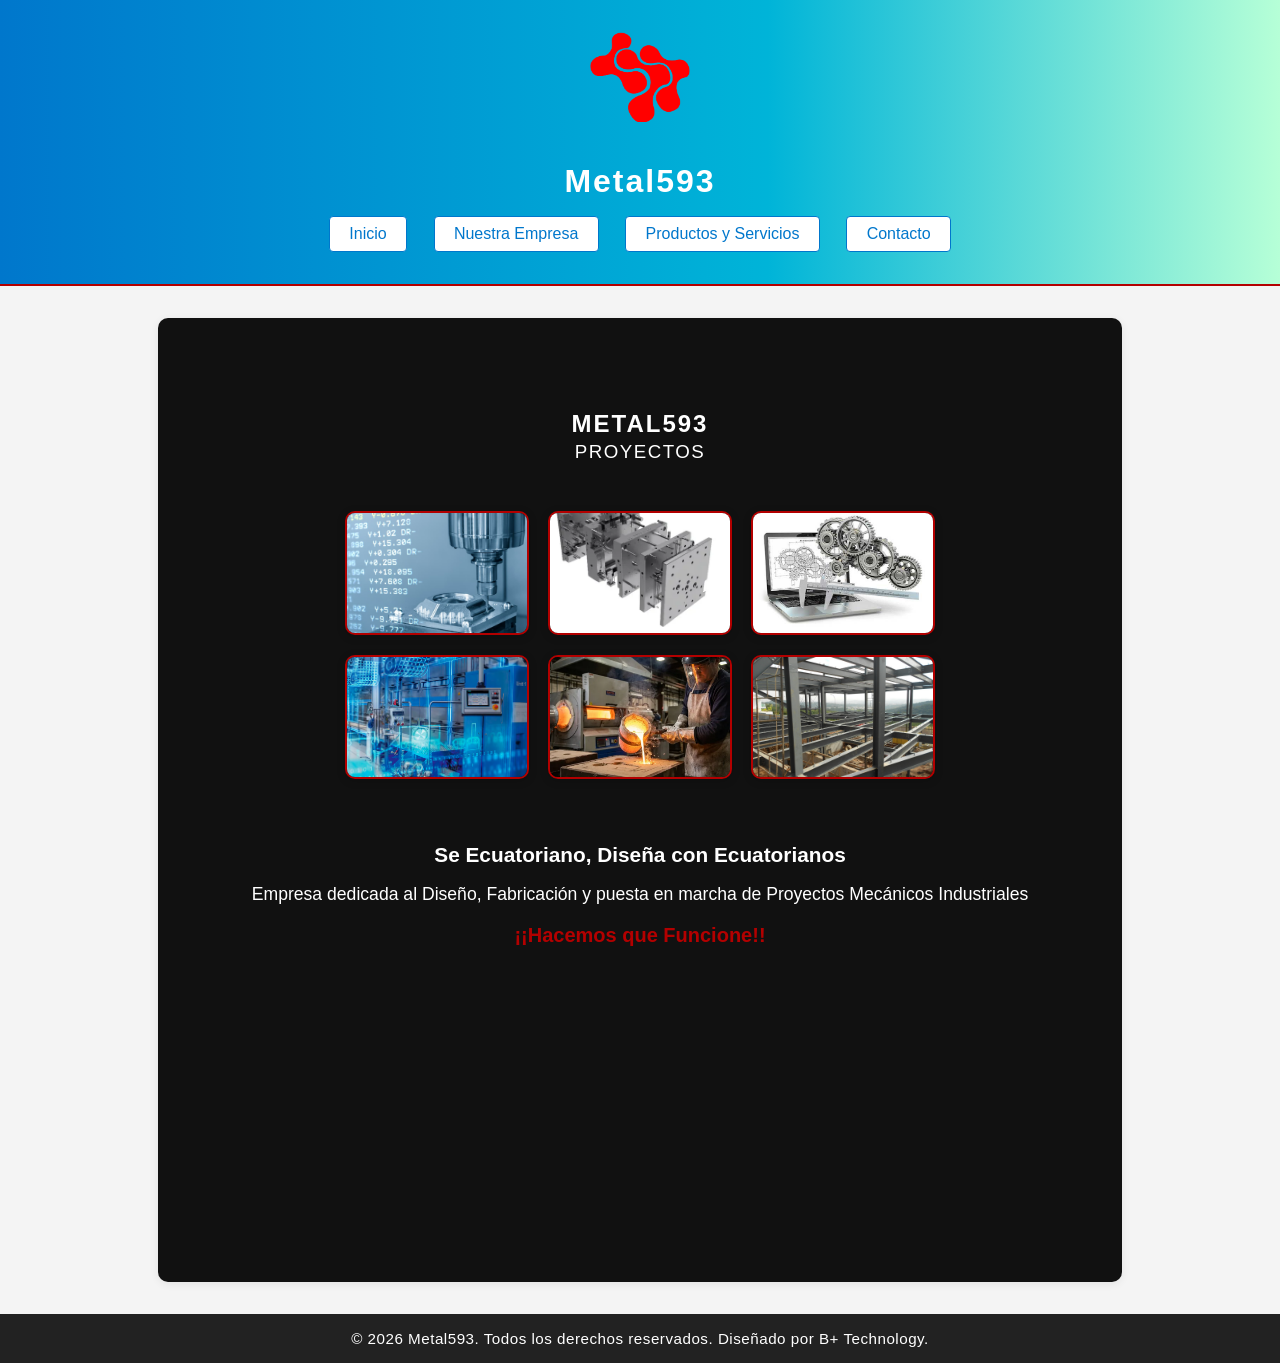
==== index.html @ 6a05cd65 "Portada de inicio con galería, fondo negro, logo rojo y diseño responsive" ====
<!DOCTYPE html>
<html lang="es">
<head>
    <meta charset="UTF-8">
    <meta name="viewport" content="width=device-width, initial-scale=1.0">
    <title>Metal593 - Proyectos Mecánicos Industriales</title>
    <link rel="stylesheet" href="styles.css">
</head>
<body>
    <header class="header header-inicio">
        <img src="images/logo-mtl.png" alt="Logo Metal593" class="logo logo-rojo">
        <h1 class="titulo-blanco">Metal593</h1>
        <nav class="nav nav-inicio">
            <a href="index.html">Inicio</a>
            <a href="nuestra-empresa.html">Nuestra Empresa</a>
            <a href="productos-servicios.html">Productos y Servicios</a>
            <a href="contacto.html">Contacto</a>
        </nav>
    </header>
    <main class="main-inicio">
        <section class="portada">
            <div class="portada-titulos">
                <h2 class="titulo-blanco">METAL593</h2>
                <h3 class="subtitulo-blanco">PROYECTOS</h3>
            </div>
            <div class="portada-galeria">
                <div class="fila-fotos">
                    <img src="images/P1.jpg.jpeg" alt="P1">
                    <img src="images/P2.webp" alt="P2">
                    <img src="images/P3.jpg.jpeg" alt="P3">
                </div>
                <div class="fila-fotos">
                    <img src="images/P4.png" alt="P4">
                    <img src="images/P5.webp" alt="P5">
                    <img src="images/P6.jpg.jpeg" alt="P6">
                </div>
            </div>
        </section>
        <section class="descripcion-inicio">
            <p class="frase-ecuatoriano">Se Ecuatoriano, Diseña con Ecuatorianos</p>
            <p class="empresa-desc">Empresa dedicada al Diseño, Fabricación y puesta en marcha de Proyectos Mecánicos Industriales</p>
            <p class="frase-funcione">¡¡Hacemos que Funcione!!</p>
        </section>
    </main>
    <footer class="footer">
        © 2026 Metal593. Todos los derechos reservados. Diseñado por B+ Technology.
    </footer>
    <script src="script.js"></script>
</body>
</html>
---- styles.css ----
.header-inicio {
    background: #111;
    border-bottom: 2px solid #b30000;
}
.logo-rojo {
    filter: brightness(0) saturate(100%) invert(13%) sepia(99%) saturate(7492%) hue-rotate(357deg) brightness(97%) contrast(119%);
}
.titulo-blanco {
    color: #fff !important;
    letter-spacing: 2px;
    margin-bottom: 0.2rem;
}
.subtitulo-blanco {
    color: #fff;
    font-weight: 400;
    letter-spacing: 1.5px;
    margin-top: 0;
    margin-bottom: 1.5rem;
}
.nav-inicio a {
    background: #111;
    color: #fff;
    border: 1px solid #fff;
}
.nav-inicio a:hover, .nav-inicio a:focus {
    background: #b30000;
    color: #fff;
    border-color: #b30000;
}
.main-inicio {
    background: #111;
    min-height: 100vh;
    padding-bottom: 2rem;
}
.portada {
    display: flex;
    flex-direction: column;
    align-items: center;
    justify-content: center;
    padding: 2.5rem 0 1.5rem 0;
}
.portada-titulos {
    text-align: center;
    margin-bottom: 1.5rem;
}
.portada-galeria {
    display: flex;
    flex-direction: column;
    gap: 1.2rem;
}
.fila-fotos {
    display: flex;
    gap: 1.2rem;
    justify-content: center;
}
.fila-fotos img {
    width: 180px;
    height: 120px;
    object-fit: cover;
    border-radius: 10px;
    box-shadow: 0 2px 8px rgba(0,0,0,0.18);
    background: #222;
    border: 2px solid #b30000;
    transition: transform 0.2s, box-shadow 0.2s;
}
.fila-fotos img:hover {
    transform: scale(1.04);
    box-shadow: 0 4px 18px rgba(179,0,0,0.18);
}
.descripcion-inicio {
    text-align: center;
    margin-top: 2.5rem;
}
.frase-ecuatoriano {
    color: #fff;
    font-size: 1.3rem;
    font-weight: bold;
    margin-bottom: 0.7rem;
}
.empresa-desc {
    color: #fff;
    font-size: 1.1rem;
    margin-bottom: 1.2rem;
}
.frase-funcione {
    color: #b30000;
    font-size: 1.25rem;
    font-weight: bold;
    margin-top: 1.2rem;
}

@media (max-width: 900px) {
    .fila-fotos img {
        width: 120px;
        height: 80px;
    }
    .portada {
        padding: 1.5rem 0 1rem 0;
    }
}
@media (max-width: 600px) {
    .fila-fotos {
        flex-direction: column;
        gap: 0.7rem;
    }
    .fila-fotos img {
        width: 95vw;
        max-width: 320px;
        height: 60vw;
        max-height: 160px;
    }
    .portada-galeria {
        gap: 0.7rem;
    }
    .descripcion-inicio {
        margin-top: 1.2rem;
    }
}
.servicio {
    display: flex;
    flex-direction: row;
    align-items: center;
    background: #fff;
    border-radius: 12px;
    box-shadow: 0 2px 10px rgba(0, 119, 204, 0.10), 0 1.5px 6px rgba(0,180,216,0.08);
    margin: 2rem 0;
    padding: 1.5rem 1rem;
    gap: 2rem;
    transition: box-shadow 0.2s;
    flex-wrap: wrap;
}
.servicio:hover {
    box-shadow: 0 4px 18px rgba(0, 119, 204, 0.18), 0 2px 8px rgba(0,180,216,0.12);
}
.servicio-imgs {
    display: flex;
    flex-direction: column;
    gap: 0.7rem;
    align-items: center;
    min-width: 120px;
    max-width: 240px;
}
.servicio-imgs img, .servicio-imgs video {
    width: 220px;
    height: 140px;
    object-fit: cover;
    border-radius: 8px;
    box-shadow: 0 1px 4px rgba(0,0,0,0.10);
    background: #eaeaea;
}
.servicio p {
    color: #333;
    font-size: 1.08rem;
    margin: 0;
    flex: 1 1 200px;
    text-align: left;
}

@media (max-width: 900px) {
    .servicio {
        flex-direction: column;
        align-items: flex-start;
        padding: 1.2rem 0.5rem;
        gap: 1rem;
    }
    .servicio-imgs {
        flex-direction: row;
        gap: 0.5rem;
        max-width: 100%;
    }
    .servicio-imgs img, .servicio-imgs video {
        width: 120px;
        height: 80px;
    }
    .servicio p {
        font-size: 1rem;
        text-align: left;
    }
}

@media (max-width: 600px) {
    .servicio {
        padding: 0.7rem 0.2rem;
    }
    .servicio-imgs img, .servicio-imgs video {
        width: 90px;
        height: 60px;
    }
    .servicio p {
        font-size: 0.97rem;
    }
}
.mision-vision {
    display: flex;
    gap: 2rem;
    justify-content: center;
    margin-top: 2rem;
    flex-wrap: wrap;
}
.card-mv {
    background: #fff;
    border-radius: 12px;
    box-shadow: 0 2px 10px rgba(0, 119, 204, 0.10), 0 1.5px 6px rgba(0,180,216,0.08);
    padding: 2rem 1.5rem;
    max-width: 350px;
    min-width: 260px;
    flex: 1 1 260px;
    display: flex;
    flex-direction: column;
    align-items: center;
    border-top: 5px solid #00b4d8;
    transition: box-shadow 0.2s;
}
.card-mv:hover {
    box-shadow: 0 4px 18px rgba(0, 119, 204, 0.18), 0 2px 8px rgba(0,180,216,0.12);
}
.card-mv h3 {
    color: #0077cc;
    margin-bottom: 0.7rem;
    margin-top: 0;
}
.card-mv p {
    color: #333;
    font-size: 1.05rem;
    text-align: center;
}
.nav {
    margin-top: 1rem;
    margin-bottom: 1rem;
}
.nav a {
    display: inline-block;
    margin: 0 0.7rem;
    padding: 0.5rem 1.2rem;
    background: #fff;
    color: #0077cc;
    border-radius: 4px;
    text-decoration: none;
    font-weight: 500;
    transition: background 0.2s, color 0.2s;
    border: 1px solid #0077cc;
}
.nav a:hover, .nav a:focus {
    background: #0077cc;
    color: #fff;
}
body {
    font-family: 'Segoe UI', Arial, sans-serif;
    margin: 0;
    padding: 0;
    background: #f4f4f4;
    color: #222;
}

.header {
    background: linear-gradient(90deg, #0077cc 0%, #00b4d8 60%, #b6ffd7 100%);
    color: #fff;
    text-align: center;
    padding: 2rem 1rem 1rem 1rem;
}
.logo {
    width: 100px;
    margin-bottom: 1rem;
}
.slogan {
    font-size: 1.2rem;
    margin-top: 0.5rem;
    color: #e0e0e0;
}

main {
    max-width: 900px;
    margin: 2rem auto;
    background: #fff;
    border-radius: 10px;
    box-shadow: 0 2px 8px rgba(0,0,0,0.07);
    padding: 2rem;
}

.descripcion h2 {
    color: #0077cc;
    margin-bottom: 0.5rem;
}
.descripcion p {
    font-size: 1.1rem;
    color: #444;
}

.galeria {
    margin-top: 2rem;
}
.galeria h2 {
    color: #0077cc;
}
.imagenes {
    display: flex;
    gap: 1rem;
    justify-content: center;
    flex-wrap: wrap;
    margin-top: 1rem;
}
.imagenes img {
    width: 220px;
    height: 140px;
    object-fit: cover;
    border-radius: 8px;
    box-shadow: 0 1px 4px rgba(0,0,0,0.10);
    background: #eaeaea;
}

.contacto {
    margin-top: 2rem;
    text-align: center;
}
.contacto h2 {
    color: #0077cc;
}
.btn {
    display: inline-block;
    margin: 0.5rem 1rem;
    padding: 0.7rem 1.5rem;
    background: #0077cc;
    color: #fff;
    border-radius: 5px;
    text-decoration: none;
    font-weight: bold;
    transition: background 0.2s;
}
.btn:hover {
    background: #005fa3;
}

.footer {
    background: #222;
    color: #fff;
    text-align: center;
    padding: 1rem 0;
    margin-top: 2rem;
    font-size: 0.95rem;
    letter-spacing: 0.5px;
}
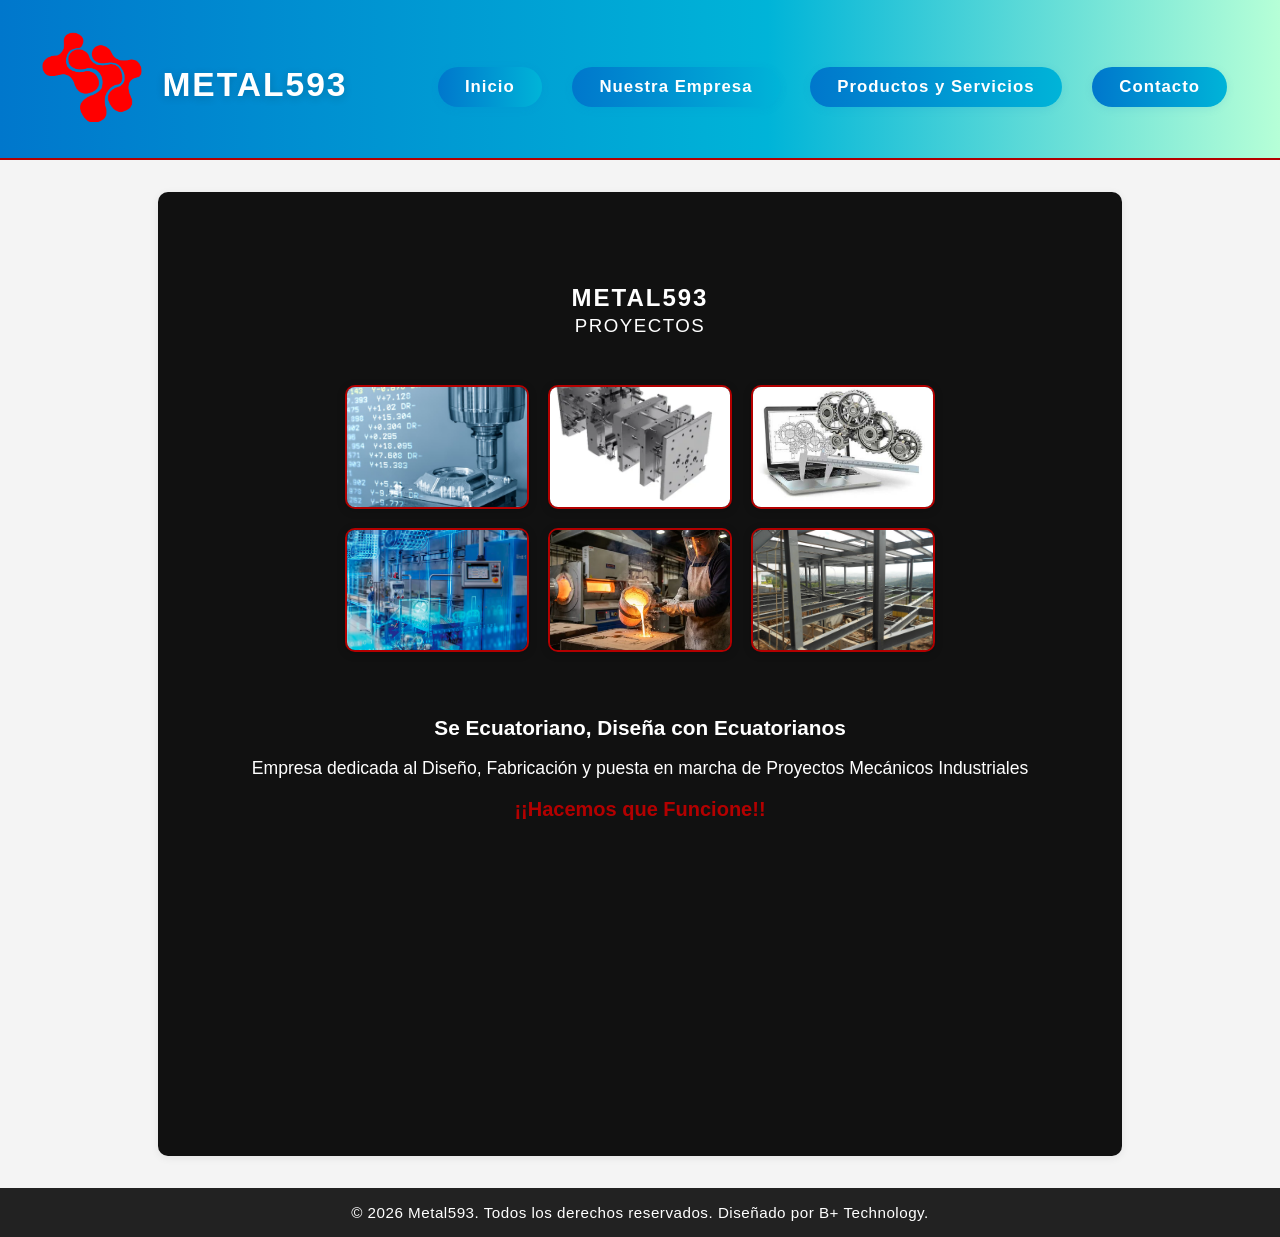
==== commit aca66daa: "Logo enlazado a inicio y mejoras en contacto/redes" ====
--- a/index.html
+++ b/index.html
@@ -8,14 +8,23 @@
 </head>
 <body>
     <header class="header header-inicio">
-        <img src="images/logo-mtl.png" alt="Logo Metal593" class="logo logo-rojo">
-        <h1 class="titulo-blanco">Metal593</h1>
-        <nav class="nav nav-inicio">
-            <a href="index.html">Inicio</a>
-            <a href="nuestra-empresa.html">Nuestra Empresa</a>
-            <a href="productos-servicios.html">Productos y Servicios</a>
-            <a href="contacto.html">Contacto</a>
-        </nav>
+        <div class="header-content">
+            <div class="logo-titulo">
+                <a href="index.html" class="logo-link" aria-label="Ir al inicio">
+                    <img src="images/logo-mtl.png" alt="Logo Metal593" class="logo logo-rojo">
+                </a>
+                <span class="titulo-blanco header-titulo">METAL593</span>
+            </div>
+            <nav class="nav nav-inicio" id="mainNav">
+                <a href="index.html">Inicio</a>
+                <a href="nuestra-empresa.html">Nuestra Empresa</a>
+                <a href="productos-servicios.html">Productos y Servicios</a>
+                <a href="contacto.html">Contacto</a>
+            </nav>
+            <button class="hamburger" id="hamburgerBtn" aria-label="Abrir menú">
+                <span></span><span></span><span></span>
+            </button>
+        </div>
     </header>
     <main class="main-inicio">
         <section class="portada">
@@ -46,5 +55,14 @@
         © 2026 Metal593. Todos los derechos reservados. Diseñado por B+ Technology.
     </footer>
     <script src="script.js"></script>
+    <script>
+    // Menú hamburguesa responsive
+    const hamburgerBtn = document.getElementById('hamburgerBtn');
+    const mainNav = document.getElementById('mainNav');
+    hamburgerBtn.addEventListener('click', function() {
+        mainNav.classList.toggle('nav-open');
+        hamburgerBtn.classList.toggle('is-active');
+    });
+    </script>
 </body>
 </html>
--- a/styles.css
+++ b/styles.css
@@ -1,3 +1,179 @@
+.contacto-redes {
+    display: flex;
+    flex-direction: column;
+    align-items: center;
+    justify-content: center;
+    min-height: 60vh;
+    background: #f4f4f4;
+    border-radius: 16px;
+    box-shadow: 0 2px 10px rgba(0,119,204,0.07);
+    margin: 2.5rem auto 2rem auto;
+    padding: 2.5rem 1rem 2rem 1rem;
+    max-width: 500px;
+}
+.contacto-redes h2 {
+    color: #0077cc;
+    margin-bottom: 2rem;
+    font-size: 2rem;
+    letter-spacing: 1px;
+}
+.redes-contacto {
+    display: flex;
+    flex-direction: column;
+    gap: 1.3rem;
+    width: 100%;
+    align-items: center;
+}
+.btn-red {
+    display: flex;
+    align-items: center;
+    gap: 0.8rem;
+    background: linear-gradient(90deg, #0077cc 0%, #00b4d8 100%);
+    color: #fff;
+    font-weight: 600;
+    font-size: 1.13rem;
+    padding: 1rem 2rem;
+    border-radius: 30px;
+    text-decoration: none;
+    box-shadow: 0 2px 8px rgba(0,119,204,0.10);
+    transition: background 0.2s, transform 0.2s, box-shadow 0.2s;
+    border: none;
+    width: 100%;
+    max-width: 350px;
+    justify-content: center;
+}
+.btn-red:hover, .btn-red:focus {
+    background: linear-gradient(90deg, #00b4d8 0%, #0077cc 100%);
+    color: #fff;
+    transform: translateY(-2px) scale(1.04);
+    box-shadow: 0 4px 18px rgba(0,119,204,0.18);
+}
+.icono-red {
+    width: 28px;
+    height: 28px;
+    filter: drop-shadow(0 1px 2px rgba(0,0,0,0.10));
+}
+@media (max-width: 600px) {
+    .contacto-redes {
+        padding: 1.2rem 0.2rem 1.2rem 0.2rem;
+        min-height: 40vh;
+    }
+    .btn-red {
+        font-size: 1rem;
+        padding: 0.7rem 0.5rem;
+    }
+    .icono-red {
+        width: 22px;
+        height: 22px;
+    }
+}
+.header-content {
+    display: flex;
+    align-items: center;
+    justify-content: space-between;
+    max-width: 1200px;
+    margin: 0 auto;
+    padding: 0 2vw;
+    min-height: 90px;
+}
+.logo-titulo {
+    display: flex;
+    align-items: center;
+    gap: 1.1rem;
+}
+.header-titulo {
+    font-size: 2.1rem;
+    font-weight: 700;
+    color: #fff;
+    letter-spacing: 2px;
+    margin-left: 0.2rem;
+    text-shadow: 0 2px 8px rgba(0,0,0,0.18);
+}
+.logo {
+    width: 70px;
+    min-width: 50px;
+    margin-bottom: 0;
+}
+.nav-inicio {
+    display: flex;
+    align-items: center;
+    gap: 0.5rem;
+}
+.hamburger {
+    display: none;
+    flex-direction: column;
+    justify-content: center;
+    align-items: center;
+    width: 44px;
+    height: 44px;
+    background: none;
+    border: none;
+    cursor: pointer;
+    z-index: 1002;
+    margin-left: 1rem;
+}
+.hamburger span {
+    display: block;
+    width: 28px;
+    height: 4px;
+    margin: 4px 0;
+    background: #b30000;
+    border-radius: 2px;
+    transition: all 0.3s;
+}
+.hamburger.is-active span:nth-child(1) {
+    transform: translateY(8px) rotate(45deg);
+}
+.hamburger.is-active span:nth-child(2) {
+    opacity: 0;
+}
+.hamburger.is-active span:nth-child(3) {
+    transform: translateY(-8px) rotate(-45deg);
+}
+@media (max-width: 900px) {
+    .header-content {
+        padding: 0 1vw;
+    }
+    .header-titulo {
+        font-size: 1.4rem;
+    }
+    .logo {
+        width: 48px;
+    }
+}
+@media (max-width: 700px) {
+    .nav-inicio {
+        position: absolute;
+        top: 70px;
+        right: 0;
+        background: #111;
+        flex-direction: column;
+        align-items: flex-end;
+        width: 220px;
+        box-shadow: 0 4px 18px rgba(0,0,0,0.18);
+        border-radius: 0 0 0 18px;
+        padding: 1.2rem 1.2rem 1.2rem 1.5rem;
+        opacity: 0;
+        pointer-events: none;
+        transform: translateY(-20px);
+        transition: opacity 0.25s, transform 0.25s;
+        z-index: 1001;
+    }
+    .nav-inicio.nav-open {
+        opacity: 1;
+        pointer-events: auto;
+        transform: translateY(0);
+    }
+    .nav-inicio a {
+        margin: 0.5rem 0;
+        width: 100%;
+        text-align: right;
+        font-size: 1.1rem;
+    }
+    .hamburger {
+        display: flex;
+    }
+}
 .header-inicio {
     background: #111;
     border-bottom: 2px solid #b30000;
@@ -18,14 +194,27 @@
     margin-bottom: 1.5rem;
 }
 .nav-inicio a {
-    background: #111;
-    color: #fff;
-    border: 1px solid #fff;
+    background: #fff;
+    color: #b30000;
+    border: 2px solid #b30000;
+    border-radius: 30px;
+    padding: 0.7rem 2.2rem;
+    margin: 0 0.5rem;
+    font-size: 1.08rem;
+    font-weight: 600;
+    letter-spacing: 1px;
+    box-shadow: 0 2px 12px rgba(0,0,0,0.13);
+    transition: background 0.2s, color 0.2s, border 0.2s, transform 0.2s, box-shadow 0.2s;
+    outline: none;
+    position: relative;
+    overflow: hidden;
 }
 .nav-inicio a:hover, .nav-inicio a:focus {
     background: #b30000;
     color: #fff;
-    border-color: #b30000;
+    border-color: #fff;
+    transform: translateY(-2px) scale(1.04);
+    box-shadow: 0 4px 18px rgba(179,0,0,0.18);
 }
 .main-inicio {
     background: #111;
@@ -231,18 +420,26 @@
 .nav a {
     display: inline-block;
     margin: 0 0.7rem;
-    padding: 0.5rem 1.2rem;
-    background: #fff;
-    color: #0077cc;
-    border-radius: 4px;
+    padding: 0.6rem 1.7rem;
+    background: linear-gradient(90deg, #0077cc 0%, #00b4d8 100%);
+    color: #fff;
+    border-radius: 30px;
     text-decoration: none;
-    font-weight: 500;
-    transition: background 0.2s, color 0.2s;
-    border: 1px solid #0077cc;
+    font-weight: 600;
+    font-size: 1.05rem;
+    letter-spacing: 1px;
+    border: none;
+    box-shadow: 0 2px 8px rgba(0,119,204,0.10);
+    transition: background 0.2s, transform 0.2s, box-shadow 0.2s;
+    outline: none;
+    position: relative;
+    overflow: hidden;
 }
 .nav a:hover, .nav a:focus {
-    background: #0077cc;
-    color: #fff;
+    background: linear-gradient(90deg, #00b4d8 0%, #0077cc 100%);
+    color: #fff;
+    transform: translateY(-2px) scale(1.04);
+    box-shadow: 0 4px 18px rgba(0,119,204,0.18);
 }
 body {
     font-family: 'Segoe UI', Arial, sans-serif;
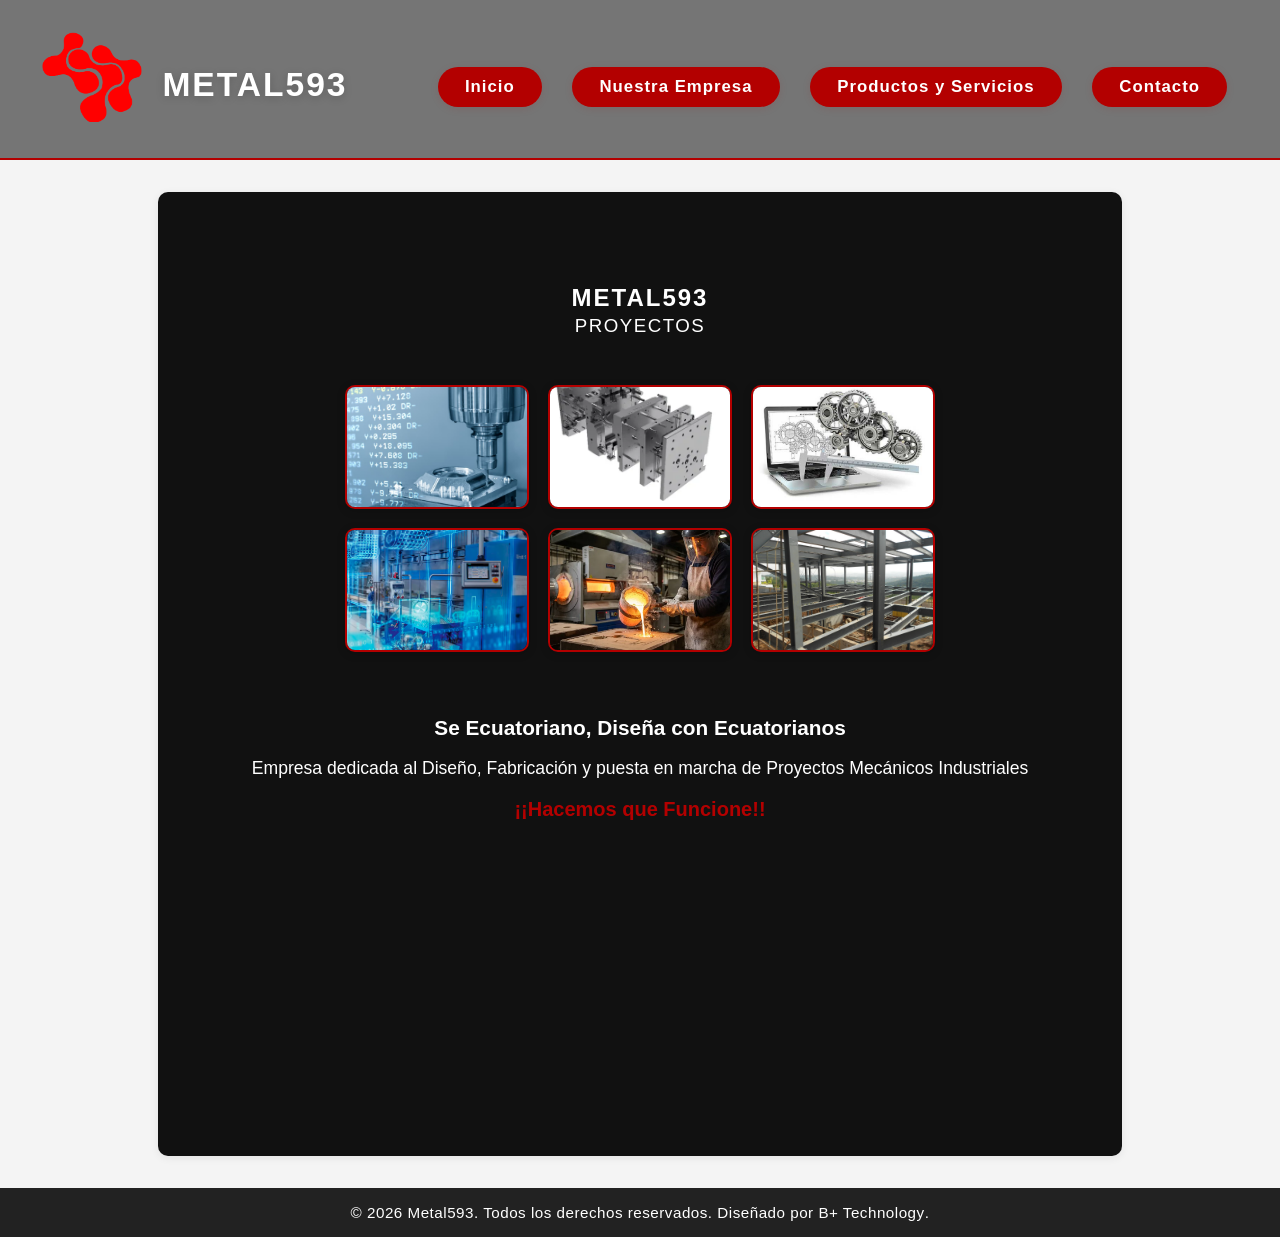
==== commit a7edef84: "Footer: enlace sin subrayado y siempre blanco" ====
--- a/index.html
+++ b/index.html
@@ -52,7 +52,7 @@
         </section>
     </main>
     <footer class="footer">
-        © 2026 Metal593. Todos los derechos reservados. Diseñado por B+ Technology.
+        © 2026 Metal593. Todos los derechos reservados. Diseñado por <a href="https://bplustc.netlify.app/" target="_blank" rel="noopener">B+ Technology</a>.
     </footer>
     <script src="script.js"></script>
     <script>
--- a/styles.css
+++ b/styles.css
@@ -1,3 +1,16 @@
+.footer a {
+    color: #fff !important;
+    text-decoration: none !important;
+    font-weight: 500;
+}
+.footer a:hover, .footer a:focus {
+    color: #fff !important;
+    text-decoration: none !important;
+}
+html, body {
+    max-width: 100vw;
+    overflow-x: hidden;
+}
 .contacto-redes {
     display: flex;
     flex-direction: column;
@@ -28,14 +41,14 @@
     display: flex;
     align-items: center;
     gap: 0.8rem;
-    background: linear-gradient(90deg, #0077cc 0%, #00b4d8 100%);
+    background: linear-gradient(90deg, #b30000 0%, #ff5252 100%);
     color: #fff;
     font-weight: 600;
     font-size: 1.13rem;
     padding: 1rem 2rem;
     border-radius: 30px;
     text-decoration: none;
-    box-shadow: 0 2px 8px rgba(0,119,204,0.10);
+    box-shadow: 0 2px 8px rgba(179,0,0,0.10);
     transition: background 0.2s, transform 0.2s, box-shadow 0.2s;
     border: none;
     width: 100%;
@@ -43,10 +56,10 @@
     justify-content: center;
 }
 .btn-red:hover, .btn-red:focus {
-    background: linear-gradient(90deg, #00b4d8 0%, #0077cc 100%);
+    background: linear-gradient(90deg, #ff5252 0%, #b30000 100%);
     color: #fff;
     transform: translateY(-2px) scale(1.04);
-    box-shadow: 0 4px 18px rgba(0,119,204,0.18);
+    box-shadow: 0 4px 18px rgba(179,0,0,0.18);
 }
 .icono-red {
     width: 28px;
@@ -146,12 +159,12 @@
         position: absolute;
         top: 70px;
         right: 0;
-        background: #111;
+        background: none;
         flex-direction: column;
-        align-items: flex-end;
+        align-items: center;
         width: 220px;
-        box-shadow: 0 4px 18px rgba(0,0,0,0.18);
-        border-radius: 0 0 0 18px;
+        box-shadow: none;
+        border-radius: 0;
         padding: 1.2rem 1.2rem 1.2rem 1.5rem;
         opacity: 0;
         pointer-events: none;
@@ -167,15 +180,17 @@
     .nav-inicio a {
         margin: 0.5rem 0;
         width: 100%;
-        text-align: right;
+        text-align: center;
         font-size: 1.1rem;
+        justify-content: center;
+        display: flex;
     }
     .hamburger {
         display: flex;
     }
 }
 .header-inicio {
-    background: #111;
+    background: #e0e0e0;
     border-bottom: 2px solid #b30000;
 }
 .logo-rojo {
@@ -194,8 +209,8 @@
     margin-bottom: 1.5rem;
 }
 .nav-inicio a {
-    background: #fff;
-    color: #b30000;
+    background: #b30000;
+    color: #fff;
     border: 2px solid #b30000;
     border-radius: 30px;
     padding: 0.7rem 2.2rem;
@@ -210,9 +225,9 @@
     overflow: hidden;
 }
 .nav-inicio a:hover, .nav-inicio a:focus {
-    background: #b30000;
-    color: #fff;
-    border-color: #fff;
+    background: #fff;
+    color: #b30000;
+    border-color: #b30000;
     transform: translateY(-2px) scale(1.04);
     box-shadow: 0 4px 18px rgba(179,0,0,0.18);
 }
@@ -421,7 +436,7 @@
     display: inline-block;
     margin: 0 0.7rem;
     padding: 0.6rem 1.7rem;
-    background: linear-gradient(90deg, #0077cc 0%, #00b4d8 100%);
+    background: #b30000;
     color: #fff;
     border-radius: 30px;
     text-decoration: none;
@@ -429,17 +444,17 @@
     font-size: 1.05rem;
     letter-spacing: 1px;
     border: none;
-    box-shadow: 0 2px 8px rgba(0,119,204,0.10);
+    box-shadow: 0 2px 8px rgba(179,0,0,0.10);
     transition: background 0.2s, transform 0.2s, box-shadow 0.2s;
     outline: none;
     position: relative;
     overflow: hidden;
 }
 .nav a:hover, .nav a:focus {
-    background: linear-gradient(90deg, #00b4d8 0%, #0077cc 100%);
-    color: #fff;
+    background: #fff;
+    color: #b30000;
     transform: translateY(-2px) scale(1.04);
-    box-shadow: 0 4px 18px rgba(0,119,204,0.18);
+    box-shadow: 0 4px 18px rgba(179,0,0,0.18);
 }
 body {
     font-family: 'Segoe UI', Arial, sans-serif;
@@ -450,7 +465,7 @@
 }
 
 .header {
-    background: linear-gradient(90deg, #0077cc 0%, #00b4d8 60%, #b6ffd7 100%);
+    background: #757575;
     color: #fff;
     text-align: center;
     padding: 2rem 1rem 1rem 1rem;
@@ -475,7 +490,7 @@
 }
 
 .descripcion h2 {
-    color: #0077cc;
+    color: #b30000;
     margin-bottom: 0.5rem;
 }
 .descripcion p {
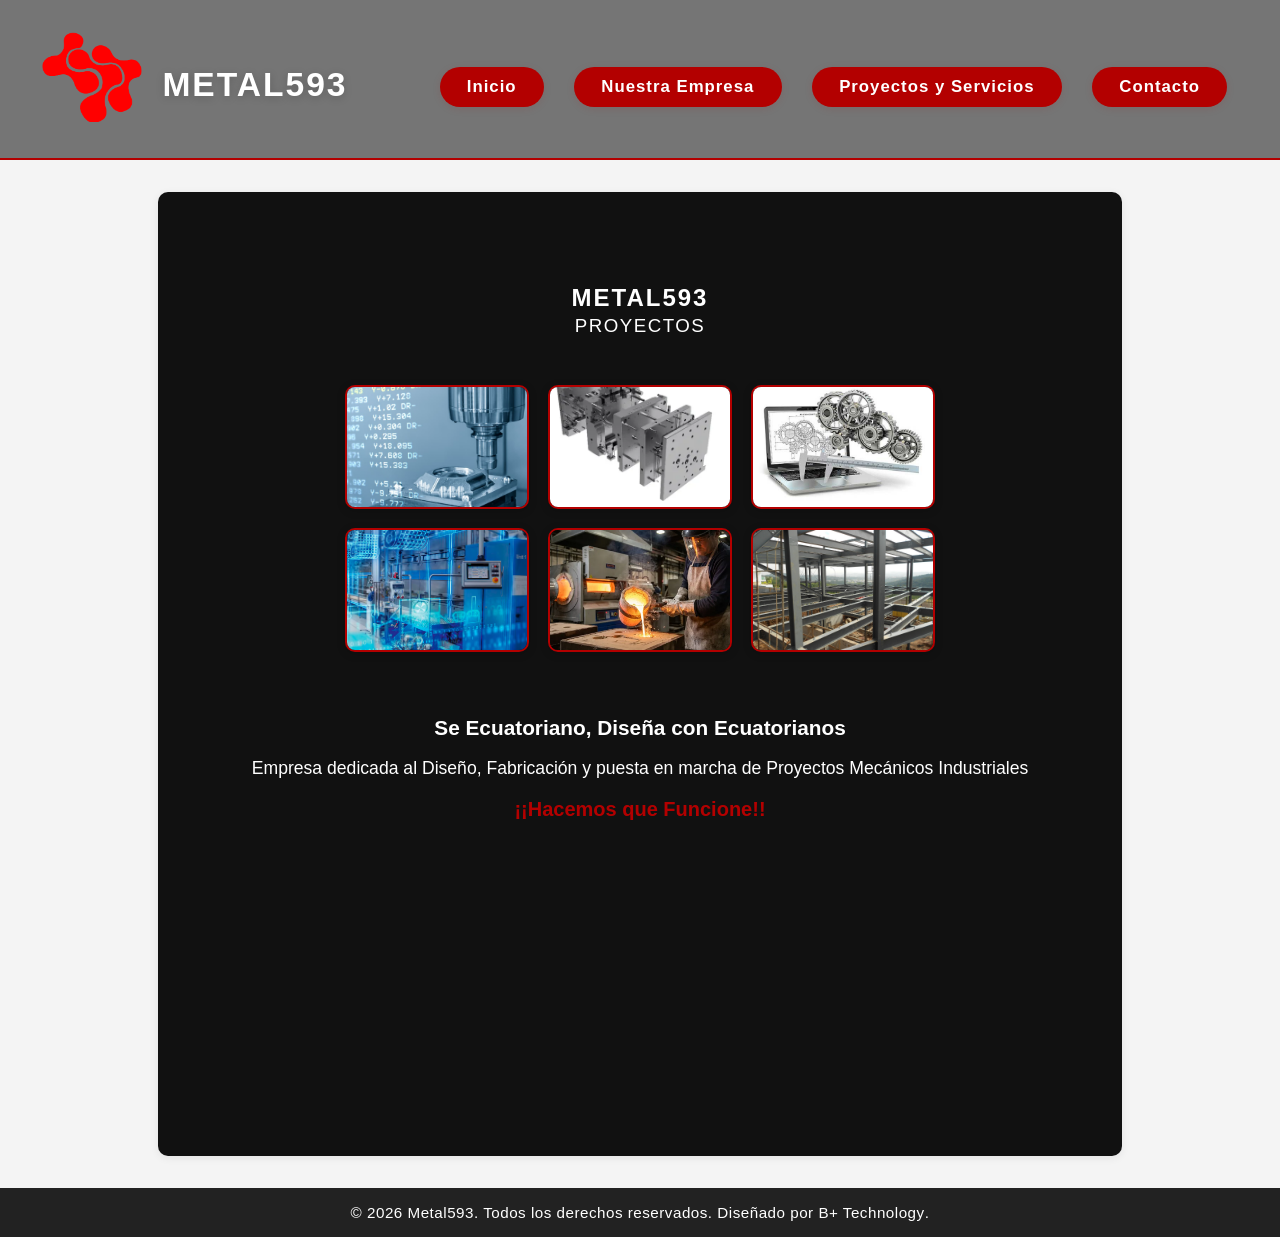
==== commit d5d73d50: "Actualización: cambio de Productos y Servicios a Proyectos y Servicios en enlaces, textos y archivos" ====
--- a/index.html
+++ b/index.html
@@ -18,7 +18,7 @@
             <nav class="nav nav-inicio" id="mainNav">
                 <a href="index.html">Inicio</a>
                 <a href="nuestra-empresa.html">Nuestra Empresa</a>
-                <a href="productos-servicios.html">Productos y Servicios</a>
+                <a href="proyectos-servicios.html">Proyectos y Servicios</a>
                 <a href="contacto.html">Contacto</a>
             </nav>
             <button class="hamburger" id="hamburgerBtn" aria-label="Abrir menú">
--- a/styles.css
+++ b/styles.css
@@ -88,6 +88,7 @@
     margin: 0 auto;
     padding: 0 2vw;
     min-height: 90px;
+    position: relative;
 }
 .logo-titulo {
     display: flex;
@@ -122,8 +123,9 @@
     background: none;
     border: none;
     cursor: pointer;
-    z-index: 1002;
-    margin-left: 1rem;
+    z-index: 2000;
+    margin: 0 auto;
+    position: relative;
 }
 .hamburger span {
     display: block;
@@ -155,6 +157,9 @@
     }
 }
 @media (max-width: 700px) {
+    .header-content {
+        overflow: visible;
+    }
     .nav-inicio {
         position: absolute;
         top: 70px;
@@ -170,7 +175,7 @@
         pointer-events: none;
         transform: translateY(-20px);
         transition: opacity 0.25s, transform 0.25s;
-        z-index: 1001;
+        z-index: 1500;
     }
     .nav-inicio.nav-open {
         opacity: 1;
@@ -187,6 +192,14 @@
     }
     .hamburger {
         display: flex;
+        position: absolute;
+        right: 0.5rem;
+        top: 50%;
+        transform: translateY(-50%);
+        margin: 0;
+        z-index: 3000;
+        background: none;
+        box-shadow: none;
     }
 }
 .header-inicio {
@@ -412,14 +425,14 @@
     display: flex;
     flex-direction: column;
     align-items: center;
-    border-top: 5px solid #00b4d8;
+    border-top: 5px solid #b30000;
     transition: box-shadow 0.2s;
 }
 .card-mv:hover {
     box-shadow: 0 4px 18px rgba(0, 119, 204, 0.18), 0 2px 8px rgba(0,180,216,0.12);
 }
 .card-mv h3 {
-    color: #0077cc;
+    color: #b30000;
     margin-bottom: 0.7rem;
     margin-top: 0;
 }
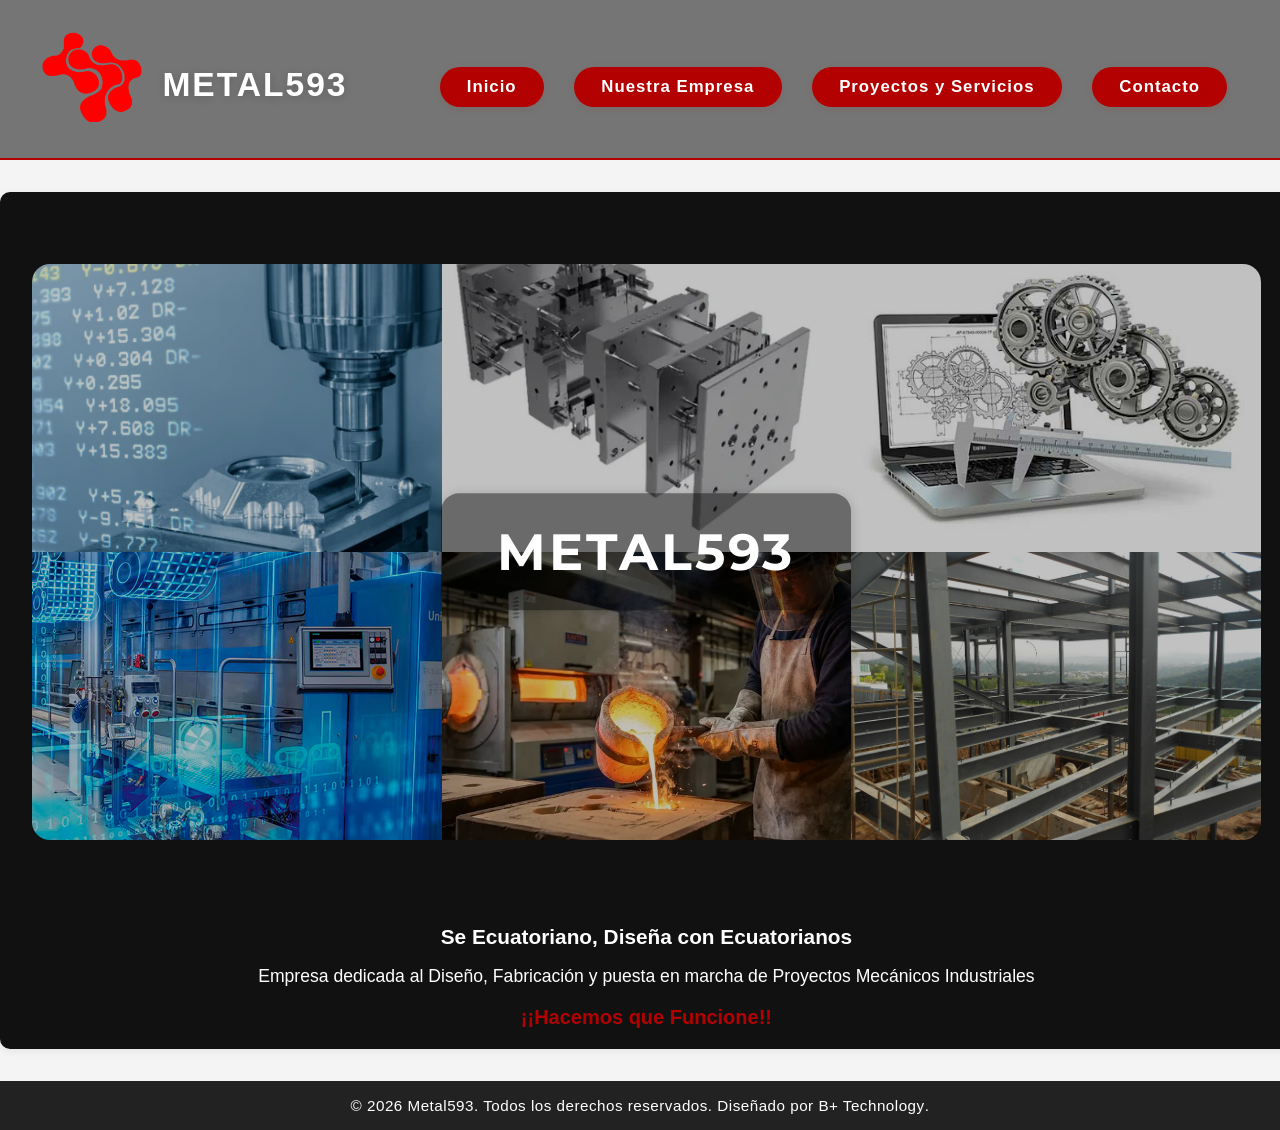
==== commit 71e512c1: "Ajuste visual: main-inicio ahora se adapta al tamaño de la galería de imágenes. Mejoras en galería y" ====
--- a/index.html
+++ b/index.html
@@ -4,6 +4,9 @@
     <meta charset="UTF-8">
     <meta name="viewport" content="width=device-width, initial-scale=1.0">
     <title>Metal593 - Proyectos Mecánicos Industriales</title>
+    <link rel="preconnect" href="https://fonts.googleapis.com">
+    <link rel="preconnect" href="https://fonts.gstatic.com" crossorigin>
+    <link href="https://fonts.googleapis.com/css2?family=Montserrat:wght@400;600;700&display=swap" rel="stylesheet">
     <link rel="stylesheet" href="styles.css">
 </head>
 <body>
@@ -28,20 +31,19 @@
     </header>
     <main class="main-inicio">
         <section class="portada">
-            <div class="portada-titulos">
-                <h2 class="titulo-blanco">METAL593</h2>
-                <h3 class="subtitulo-blanco">PROYECTOS</h3>
-            </div>
-            <div class="portada-galeria">
-                <div class="fila-fotos">
+            <div class="galeria-mosaico">
+                <div class="fila-mosaico">
                     <img src="images/P1.jpg.jpeg" alt="P1">
                     <img src="images/P2.webp" alt="P2">
                     <img src="images/P3.jpg.jpeg" alt="P3">
                 </div>
-                <div class="fila-fotos">
+                <div class="fila-mosaico">
                     <img src="images/P4.png" alt="P4">
                     <img src="images/P5.webp" alt="P5">
                     <img src="images/P6.jpg.jpeg" alt="P6">
+                </div>
+                <div class="galeria-titulo">
+                    <h2>METAL593</h2>
                 </div>
             </div>
         </section>
--- a/styles.css
+++ b/styles.css
@@ -10,6 +10,7 @@
 html, body {
     max-width: 100vw;
     overflow-x: hidden;
+    font-family: 'Montserrat', Arial, Helvetica, sans-serif;
 }
 .contacto-redes {
     display: flex;
@@ -246,8 +247,13 @@
 }
 .main-inicio {
     background: #111;
-    min-height: 100vh;
-    padding-bottom: 2rem;
+    width: 96vw;
+    max-width: 1250px;
+    padding-bottom: 0;
+    display: flex;
+    flex-direction: column;
+    justify-content: center;
+    align-items: center;
 }
 .portada {
     display: flex;
@@ -260,29 +266,95 @@
     text-align: center;
     margin-bottom: 1.5rem;
 }
-.portada-galeria {
-    display: flex;
-    flex-direction: column;
-    gap: 1.2rem;
-}
-.fila-fotos {
-    display: flex;
-    gap: 1.2rem;
-    justify-content: center;
-}
-.fila-fotos img {
-    width: 180px;
-    height: 120px;
+
+.galeria-mosaico {
+    position: relative;
+    width: 96vw;
+    max-width: 1400px;
+    margin: 0 auto;
+    min-height: 60vh;
+    display: flex;
+    flex-direction: column;
+    justify-content: center;
+    background: #000;
+    border-radius: 18px;
+    overflow: hidden;
+}
+.fila-mosaico {
+    display: flex;
+    gap: 0;
+}
+.fila-mosaico img {
+    flex: 1 1 0;
+    width: 33.33%;
+    height: 32vh;
+    min-height: 220px;
+    max-height: 340px;
     object-fit: cover;
-    border-radius: 10px;
-    box-shadow: 0 2px 8px rgba(0,0,0,0.18);
+    border-radius: 0;
+    box-shadow: none;
     background: #222;
-    border: 2px solid #b30000;
-    transition: transform 0.2s, box-shadow 0.2s;
-}
-.fila-fotos img:hover {
-    transform: scale(1.04);
-    box-shadow: 0 4px 18px rgba(179,0,0,0.18);
+    border: none;
+    opacity: 0.8;
+    transition: opacity 0.2s, filter 0.2s;
+    filter: brightness(0.95) saturate(1.1);
+}
+.fila-mosaico img:hover {
+    opacity: 1;
+    filter: brightness(1.05) saturate(1.2);
+}
+.galeria-titulo {
+    position: absolute;
+    left: 50%;
+    top: 50%;
+    transform: translate(-50%, -50%);
+    z-index: 2;
+    background: rgba(0,0,0,0.45);
+    padding: 1.7rem 3.5rem;
+    border-radius: 18px;
+    box-shadow: 0 2px 12px rgba(0,0,0,0.18);
+}
+.galeria-titulo h2 {
+    color: #fff;
+    font-size: 3.2rem;
+    font-weight: 700;
+    letter-spacing: 3px;
+    margin: 0;
+    font-family: 'Montserrat', Arial, Helvetica, sans-serif;
+}
+@media (max-width: 900px) {
+    .galeria-mosaico {
+        min-height: 40vh;
+    }
+    .fila-mosaico img {
+        height: 90px;
+        min-height: 70px;
+        max-height: 120px;
+    }
+    .galeria-titulo h2 {
+        font-size: 1.7rem;
+    }
+    .galeria-titulo {
+        padding: 0.7rem 1.5rem;
+    }
+}
+@media (max-width: 600px) {
+    .galeria-mosaico {
+        max-width: 99vw;
+        min-height: 20vh;
+    }
+    .fila-mosaico img {
+        height: 40px;
+        min-height: 30px;
+        max-height: 60px;
+    }
+    .galeria-titulo {
+        padding: 0.4rem 0.7rem;
+        border-radius: 10px;
+    }
+    .galeria-titulo h2 {
+        font-size: 1.1rem;
+    }
 }
 .descripcion-inicio {
     text-align: center;
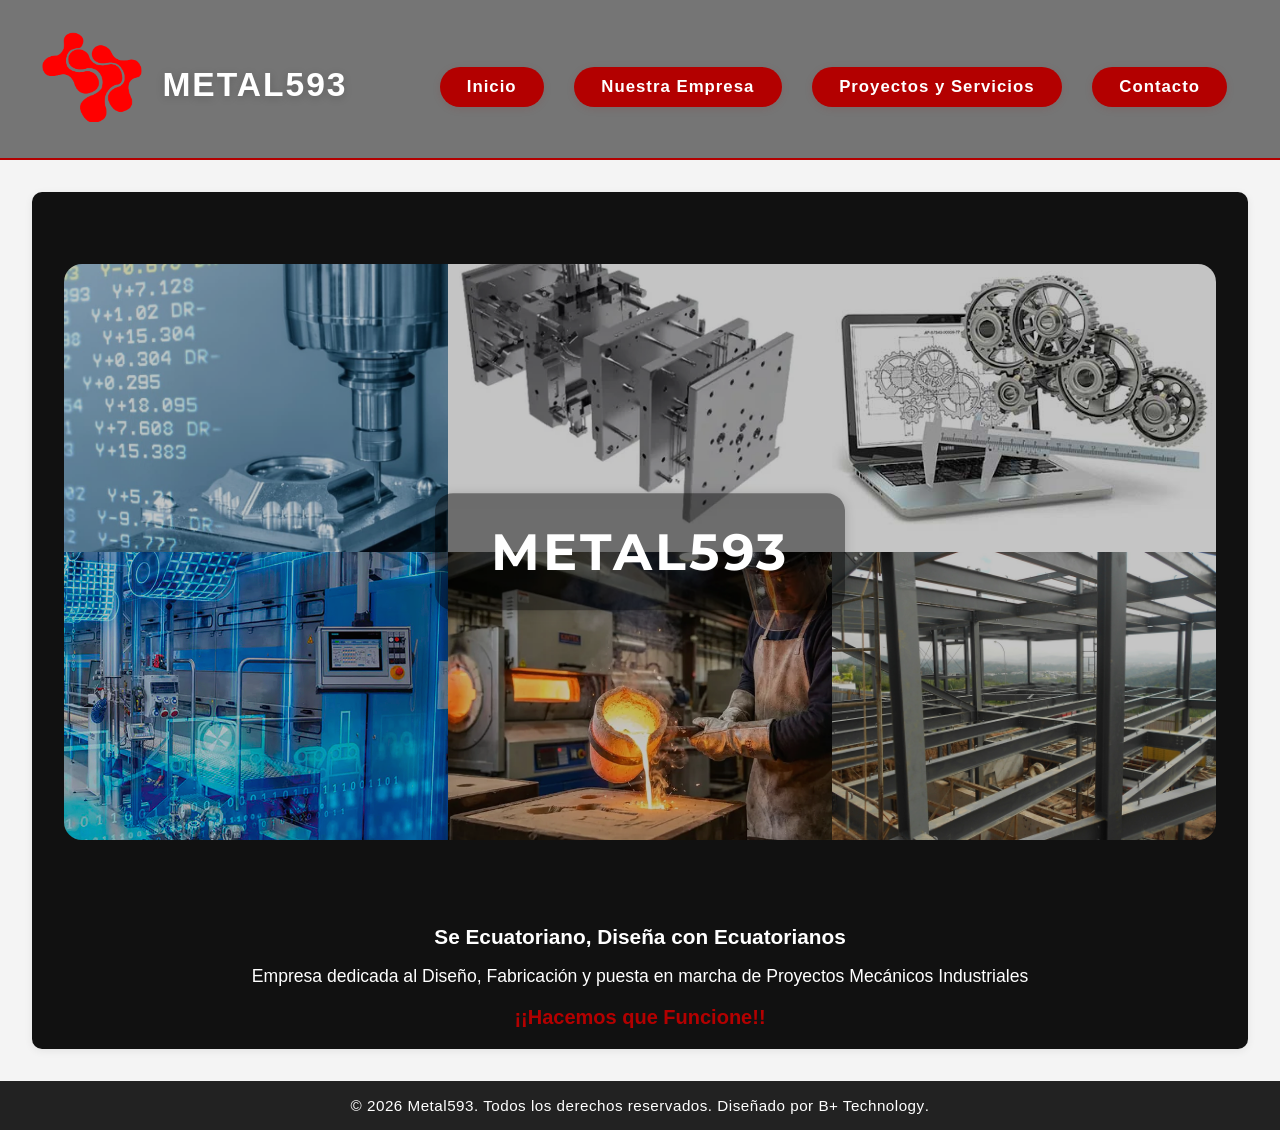
==== commit 4900a4e3: "Optimización para producción: SEO, meta etiquetas, Open Graph, README y mejoras de accesibilidad." ====
--- a/index.html
+++ b/index.html
@@ -4,6 +4,21 @@
     <meta charset="UTF-8">
     <meta name="viewport" content="width=device-width, initial-scale=1.0">
     <title>Metal593 - Proyectos Mecánicos Industriales</title>
+    <meta name="description" content="Metal593: Diseño, Fabricación y Puesta en Marcha de Proyectos Mecánicos Industriales en Ecuador. Soluciones innovadoras, maquinaria, automatización y más.">
+    <meta name="keywords" content="Metal593, proyectos mecánicos, diseño industrial, fabricación, automatización, maquinaria, Ecuador, ingeniería">
+    <meta name="author" content="Metal593, B+ Technology">
+    <meta name="robots" content="index, follow">
+    <meta property="og:title" content="Metal593 - Proyectos Mecánicos Industriales">
+    <meta property="og:description" content="Diseño, Fabricación y Puesta en Marcha de Proyectos Mecánicos Industriales. Soluciones innovadoras en Ecuador.">
+    <meta property="og:type" content="website">
+    <meta property="og:url" content="https://metal593.com/">
+    <meta property="og:image" content="images/logo-mtl.png">
+    <meta property="og:locale" content="es_EC">
+    <meta name="twitter:card" content="summary_large_image">
+    <meta name="twitter:title" content="Metal593 - Proyectos Mecánicos Industriales">
+    <meta name="twitter:description" content="Diseño, Fabricación y Puesta en Marcha de Proyectos Mecánicos Industriales en Ecuador.">
+    <meta name="twitter:image" content="images/logo-mtl.png">
+    <link rel="canonical" href="https://metal593.com/">
     <link rel="preconnect" href="https://fonts.googleapis.com">
     <link rel="preconnect" href="https://fonts.gstatic.com" crossorigin>
     <link href="https://fonts.googleapis.com/css2?family=Montserrat:wght@400;600;700&display=swap" rel="stylesheet">
--- a/styles.css
+++ b/styles.css
@@ -1,3 +1,25 @@
+@media (max-width: 900px) {
+    .main-inicio {
+        width: 100vw;
+        max-width: 100vw;
+        box-sizing: border-box;
+    }
+    .galeria-mosaico {
+        width: 98vw;
+        max-width: 100vw;
+    }
+}
+@media (max-width: 600px) {
+    .main-inicio {
+        width: 100vw;
+        max-width: 100vw;
+        box-sizing: border-box;
+    }
+    .galeria-mosaico {
+        width: 99vw;
+        max-width: 100vw;
+    }
+}
 .footer a {
     color: #fff !important;
     text-decoration: none !important;
@@ -247,7 +269,7 @@
 }
 .main-inicio {
     background: #111;
-    width: 96vw;
+    width: 90vw;
     max-width: 1250px;
     padding-bottom: 0;
     display: flex;
@@ -269,14 +291,14 @@
 
 .galeria-mosaico {
     position: relative;
-    width: 96vw;
+    width: 90vw;
     max-width: 1400px;
     margin: 0 auto;
     min-height: 60vh;
     display: flex;
     flex-direction: column;
     justify-content: center;
-    background: #000;
+    
     border-radius: 18px;
     overflow: hidden;
 }
@@ -327,33 +349,40 @@
         min-height: 40vh;
     }
     .fila-mosaico img {
-        height: 90px;
-        min-height: 70px;
-        max-height: 120px;
-    }
-    .galeria-titulo h2 {
-        font-size: 1.7rem;
-    }
-    .galeria-titulo {
-        padding: 0.7rem 1.5rem;
-    }
-}
+        height: 70px;
+        min-height: 55px;
+        max-height: 90px;
+        width: 100%;
+        max-width: 120px;
+        border-radius: 8px !important;
+        flex: 1 1 0;
+        box-sizing: border-box;
+        object-fit: cover;
+        overflow: hidden;
+    }
+    }
+
 @media (max-width: 600px) {
     .galeria-mosaico {
-        max-width: 99vw;
-        min-height: 20vh;
+        max-width: 85vw;
+        min-height: 30vh;
+        padding: 0.5rem 0rem;
     }
     .fila-mosaico img {
-        height: 40px;
-        min-height: 30px;
-        max-height: 60px;
+        height: 70px;
+        min-height: 55px;
+        max-height: 90px;
+        width: 33vw;
+        max-width: 120px;
+        border-radius: 6px;
     }
     .galeria-titulo {
-        padding: 0.4rem 0.7rem;
+        padding: 0.7rem 1.2rem;
         border-radius: 10px;
     }
     .galeria-titulo h2 {
-        font-size: 1.1rem;
+        font-size: 1.05rem;
+        letter-spacing: 1.5px;
     }
 }
 .descripcion-inicio {
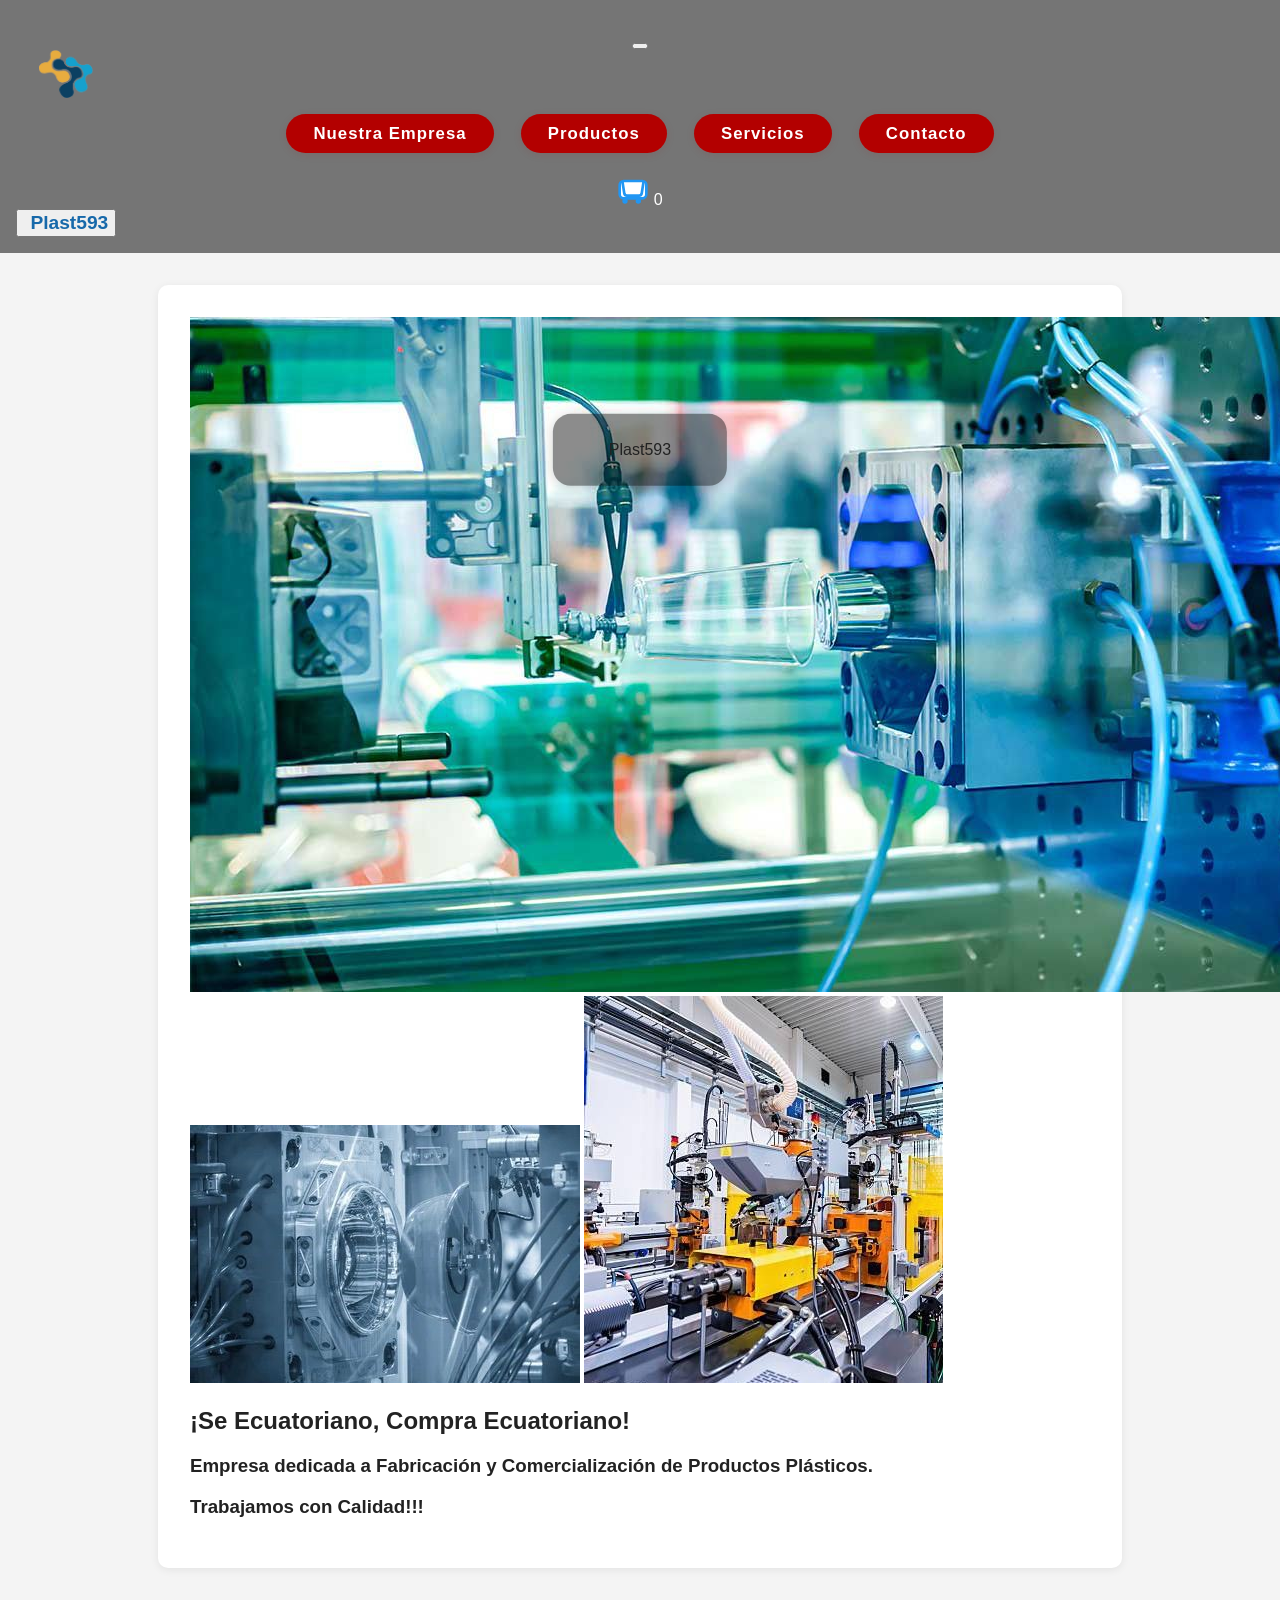
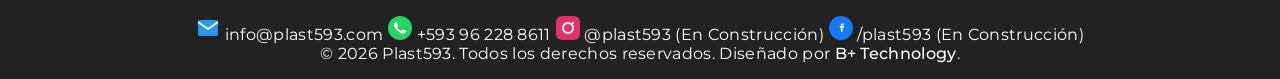
==== commit 7431b577: "Merge branch 'main' of https://github.com/bplustc/plast-593" ====
--- a/index.html
+++ b/index.html
@@ -1,85 +1,153 @@
 <!DOCTYPE html>
 <html lang="es">
 <head>
-    <meta charset="UTF-8">
-    <meta name="viewport" content="width=device-width, initial-scale=1.0">
-    <title>Metal593 - Proyectos Mecánicos Industriales</title>
-    <meta name="description" content="Metal593: Diseño, Fabricación y Puesta en Marcha de Proyectos Mecánicos Industriales en Ecuador. Soluciones innovadoras, maquinaria, automatización y más.">
-    <meta name="keywords" content="Metal593, proyectos mecánicos, diseño industrial, fabricación, automatización, maquinaria, Ecuador, ingeniería">
-    <meta name="author" content="Metal593, B+ Technology">
-    <meta name="robots" content="index, follow">
-    <meta property="og:title" content="Metal593 - Proyectos Mecánicos Industriales">
-    <meta property="og:description" content="Diseño, Fabricación y Puesta en Marcha de Proyectos Mecánicos Industriales. Soluciones innovadoras en Ecuador.">
-    <meta property="og:type" content="website">
-    <meta property="og:url" content="https://metal593.com/">
-    <meta property="og:image" content="images/logo-mtl.png">
-    <meta property="og:locale" content="es_EC">
-    <meta name="twitter:card" content="summary_large_image">
-    <meta name="twitter:title" content="Metal593 - Proyectos Mecánicos Industriales">
-    <meta name="twitter:description" content="Diseño, Fabricación y Puesta en Marcha de Proyectos Mecánicos Industriales en Ecuador.">
-    <meta name="twitter:image" content="images/logo-mtl.png">
-    <link rel="canonical" href="https://metal593.com/">
-    <link rel="preconnect" href="https://fonts.googleapis.com">
-    <link rel="preconnect" href="https://fonts.gstatic.com" crossorigin>
-    <link href="https://fonts.googleapis.com/css2?family=Montserrat:wght@400;600;700&display=swap" rel="stylesheet">
-    <link rel="stylesheet" href="styles.css">
+	<meta charset="UTF-8">
+	<meta name="viewport" content="width=device-width, initial-scale=1.0">
+	<meta name="description" content="Plast593: Fabricación y venta de productos plásticos de alta calidad en Ecuador. Ganchos resistentes, atención personalizada y envíos rápidos.">
+	<meta name="keywords" content="plásticos, ganchos, hogar, industria, Ecuador, Plast593, productos plásticos, fábrica de plásticos, venta de plásticos, ganchos resistentes, productos para el hogar, productos industriales">
+	<meta name="author" content="Plast593">
+	<link rel="canonical" href="https://plast593.com/" />
+	<meta property="og:title" content="Plast593 - Productos Plásticos de Calidad en Ecuador" />
+	<meta property="og:description" content="Fabricación y venta de productos plásticos de alta calidad. Ganchos resistentes, atención personalizada y envíos rápidos en Ecuador." />
+	<meta property="og:type" content="website" />
+	<meta property="og:url" content="https://plast593.com/" />
+	<meta property="og:image" content="https://plast593.com/images/logo.png" />
+	<meta property="og:locale" content="es_EC" />
+	<meta name="robots" content="index, follow">
+	<title>Plast593 - Productos Plásticos de Calidad en Ecuador</title>
+	<link rel="stylesheet" href="styles.css">
+	<link rel="preconnect" href="https://fonts.googleapis.com">
+	<link rel="preconnect" href="https://fonts.gstatic.com" crossorigin>
+	<link href="https://fonts.googleapis.com/css2?family=Montserrat:wght@400;700&display=swap" rel="stylesheet">
 </head>
 <body>
-    <header class="header header-inicio">
-        <div class="header-content">
-            <div class="logo-titulo">
-                <a href="index.html" class="logo-link" aria-label="Ir al inicio">
-                    <img src="images/logo-mtl.png" alt="Logo Metal593" class="logo logo-rojo">
-                </a>
-                <span class="titulo-blanco header-titulo">METAL593</span>
-            </div>
-            <nav class="nav nav-inicio" id="mainNav">
-                <a href="index.html">Inicio</a>
-                <a href="nuestra-empresa.html">Nuestra Empresa</a>
-                <a href="proyectos-servicios.html">Proyectos y Servicios</a>
-                <a href="contacto.html">Contacto</a>
-            </nav>
-            <button class="hamburger" id="hamburgerBtn" aria-label="Abrir menú">
-                <span></span><span></span><span></span>
-            </button>
-        </div>
-    </header>
-    <main class="main-inicio">
-        <section class="portada">
-            <div class="galeria-mosaico">
-                <div class="fila-mosaico">
-                    <img src="images/P1.jpg.jpeg" alt="P1">
-                    <img src="images/P2.webp" alt="P2">
-                    <img src="images/P3.jpg.jpeg" alt="P3">
-                </div>
-                <div class="fila-mosaico">
-                    <img src="images/P4.png" alt="P4">
-                    <img src="images/P5.webp" alt="P5">
-                    <img src="images/P6.jpg.jpeg" alt="P6">
-                </div>
-                <div class="galeria-titulo">
-                    <h2>METAL593</h2>
-                </div>
-            </div>
-        </section>
-        <section class="descripcion-inicio">
-            <p class="frase-ecuatoriano">Se Ecuatoriano, Diseña con Ecuatorianos</p>
-            <p class="empresa-desc">Empresa dedicada al Diseño, Fabricación y puesta en marcha de Proyectos Mecánicos Industriales</p>
-            <p class="frase-funcione">¡¡Hacemos que Funcione!!</p>
-        </section>
-    </main>
-    <footer class="footer">
-        © 2026 Metal593. Todos los derechos reservados. Diseñado por <a href="https://bplustc.netlify.app/" target="_blank" rel="noopener">B+ Technology</a>.
-    </footer>
-    <script src="script.js"></script>
-    <script>
-    // Menú hamburguesa responsive
-    const hamburgerBtn = document.getElementById('hamburgerBtn');
-    const mainNav = document.getElementById('mainNav');
-    hamburgerBtn.addEventListener('click', function() {
-        mainNav.classList.toggle('nav-open');
-        hamburgerBtn.classList.toggle('is-active');
-    });
-    </script>
+	<header class="header" role="banner">
+		<div class="header-flex">
+			<!-- Botón menú hamburguesa solo móvil -->
+			<button id="hamburguesa-btn" class="hamburguesa-btn" aria-label="Abrir menú hamburguesa" aria-controls="nav-principal" aria-expanded="false">
+				<span class="hamburguesa-bar"></span>
+				<span class="hamburguesa-bar"></span>
+				<span class="hamburguesa-bar"></span>
+			</button>
+					   <!-- Logo móvil independiente fuera del botón -->
+			   <a href="/" class="logo" aria-label="Inicio Plast593" style="display:flex;align-items:center;justify-content:center;gap:0.5rem;text-decoration:none;">
+				   <img src="images/logo.png" alt="Logo Plast593" class="logo-img" style="height:48px;width:auto;display:block;margin:0 auto;cursor:pointer;" />
+			   </a>
+		       <nav class="nav" id="nav-principal" role="navigation" aria-label="Menú principal">
+		       	<a href="acerca.html" aria-label="Acerca de Plast593">Nuestra Empresa</a>
+			   <a href="productos.html" aria-label="Ver nuestros productos">Productos</a>
+			   <a href="servicios.html" aria-label="Ver servicios">Servicios</a>
+			   <a href="contacto.html" aria-label="Contacto">Contacto</a>
+		       </nav>
+		       <div class="carrito-icono" id="carrito-icono" title="Ver carrito" role="button" tabindex="0" aria-label="Ver carrito de compras">
+			       <svg width="32" height="32" viewBox="0 0 24 24" fill="none" xmlns="http://www.w3.org/2000/svg" aria-hidden="true" focusable="false">
+				       <rect x="2" y="6" width="20" height="13" rx="3" fill="#fff" stroke="#2196f3" stroke-width="2"/>
+				       <path d="M6 19a2 2 0 1 0 0 4 2 2 0 0 0 0-4zm10 0a2 2 0 1 0 0 4 2 2 0 0 0 0-4z" fill="#2196f3"/>
+				       <path d="M4 6l1.5 9.5a2 2 0 0 0 2 1.5h9a2 2 0 0 0 2-1.5L20 6" stroke="#2196f3" stroke-width="2" fill="none"/>
+			       </svg>
+			       <span class="carrito-contador" id="carrito-contador" aria-live="polite">0</span>
+		       </div>
+			<button id="menu-movil-btn" class="menu-movil-btn" aria-label="Abrir menú de navegación" aria-controls="nav-principal" aria-expanded="false" style="display:flex;align-items:center;gap:0.4rem;"></span>
+				<a href="/" aria-label="Inicio Plast593" style="text-decoration:none;outline:none;">
+					<a href="/" aria-label="Inicio Plast593" style="text-decoration:none;outline:none;">
+						<span class="logo-movil-texto" style="font-weight:700;font-size:1.2rem;color:#1769aa;">Plast593</span>
+					</a>
+				</a>
+			</button>
+	       </div>
+       </header>
+
+	<main>
+				<!-- Modal Carrito -->
+				<div class="modal-carrito" id="modal-carrito" tabindex="-1" aria-modal="true" role="dialog" style="display:none;">
+					<div class="modal-carrito-bg" id="modal-carrito-bg"></div>
+					<div class="modal-carrito-contenido" id="modal-carrito-contenido">
+						<button class="cerrar-modal" id="cerrar-modal-carrito" aria-label="Cerrar carrito">&times;</button>
+						<h2>Carrito de Compras</h2>
+						<div id="carrito-lista"></div>
+						<button id="procesar-carrito" style="margin-top:1rem;">Procesar pedido</button>
+					</div>
+				</div>
+				<!-- Modal Formulario de Envío -->
+				<div class="modal-formulario" id="modal-formulario" tabindex="-1" aria-modal="true" role="dialog" style="display:none;">
+					<div class="modal-formulario-bg" id="modal-formulario-bg"></div>
+					<div class="modal-formulario-contenido" id="modal-formulario-contenido">
+						<button class="cerrar-modal" id="cerrar-modal-formulario" aria-label="Cerrar formulario">&times;</button>
+						<h2>Datos de Envío</h2>
+						<form id="form-envio">
+							<input type="text" name="nombre" placeholder="Nombre" required><br>
+							<input type="text" name="apellido" placeholder="Apellido" required><br>
+							<input type="text" name="telefono" placeholder="Teléfono" required><br>
+							<input type="email" name="correo" placeholder="Correo" required><br>
+							<input type="text" name="direccion" placeholder="Dirección" required><br>
+							<select name="pago" required>
+								<option value="">Método de pago</option>
+								<option value="Efectivo">Efectivo</option>
+								<option value="Transferencia">Transferencia</option>
+							</select><br>
+							<button type="submit">Enviar pedido</button>
+						</form>
+					</div>
+				</div>
+		<!-- Banner tipo galería de imágenes -->
+		<section class="galeria-banner">
+			<div class="galeria-imagenes">
+				<img src="images/WhatsApp Image 2026-01-30 at 11.44.36 AM (3).jpeg" alt="Galería Plast593 1" class="galeria-img">
+				<img src="images/WhatsApp Image 2026-01-30 at 11.44.35 AM (5).jpeg" alt="Galería Plast593 2" class="galeria-img">
+				<img src="images/WhatsApp Image 2026-01-30 at 11.44.35 AM (71).jpeg" alt="Galería Plast593 3" class="galeria-img">
+				<div class="galeria-overlay">
+					<span class="galeria-titulo">Plast593</span>
+				</div>
+			</div>
+		</section>
+		<!-- Fin galeria-banner -->
+			   <!-- Banner y tarjetas informativas -->
+			   <section class="info-banner-cards">
+			   <div class="banner-info">
+				   <h2>¡Se Ecuatoriano, Compra Ecuatoriano!</h2>
+				   <h3>Empresa dedicada a Fabricación y Comercialización de Productos Plásticos.</h3>
+				   <h3>Trabajamos con Calidad!!!</h3>
+			   </div>
+			   </div>
+		   </section>
+	       </main>
+
+	<footer class="footer" id="contacto" role="contentinfo">
+		<div class="footer-redes">
+			<a href="mailto:info@plast593.com" title="Correo" class="footer-icon" aria-label="Enviar correo a info@plast593.com">
+				<svg width="24" height="24" viewBox="0 0 24 24" fill="none" aria-hidden="true"><path d="M2 6a2 2 0 0 1 2-2h16a2 2 0 0 1 2 2v12a2 2 0 0 1-2 2H4a2 2 0 0 1-2-2V6z" fill="#2196f3"/><path d="M22 6l-10 7L2 6" stroke="#fff" stroke-width="2"/></svg>
+				<span style="font-family:'Montserrat',sans-serif;font-weight:400;font-size:1rem;letter-spacing:0.02em;">info@plast593.com</span>
+			</a>
+			<a href="https://wa.me/593962288611" target="_blank" title="WhatsApp" class="footer-icon" aria-label="Contactar por WhatsApp">
+				<svg width="24" height="24" viewBox="0 0 24 24" fill="none" aria-hidden="true"><circle cx="12" cy="12" r="12" fill="#25D366"/><path d="M17.472 14.382c-.297-.149-1.758-.867-2.03-.967-.273-.099-.472-.148-.67.15-.198.297-.767.967-.94 1.166-.173.198-.347.223-.644.075-.297-.149-1.255-.463-2.39-1.475-.883-.788-1.48-1.761-1.653-2.059-.173-.297-.018-.458.13-.606.134-.133.298-.347.446-.52.149-.174.198-.298.298-.497.099-.198.05-.372-.025-.521-.075-.149-.67-1.612-.916-2.207-.242-.579-.487-.5-.67-.51-.173-.008-.372-.01-.571-.01-.198 0-.52.075-.792.372-.272.297-1.04 1.016-1.04 2.479 0 1.462 1.065 2.875 1.213 3.075.149.198 2.099 3.205 5.077 4.369.711.306 1.263.489 1.695.625.712.227 1.36.195 1.872.118.571-.085 1.758-.719 2.007-1.413.248-.694.248-1.289.173-1.413-.075-.124-.272-.198-.57-.347z" fill="#fff"/></svg>
+				<span style="font-family:'Montserrat',sans-serif;font-weight:400;font-size:1rem;letter-spacing:0.02em;">+593 96 228 8611</span>
+			</a>
+			<a href="https://instagram.com/plast593_ecuador" target="_blank" title="Instagram" class="footer-icon" aria-label="Instagram Plast593">
+				<svg width="24" height="24" viewBox="0 0 24 24" fill="none" aria-hidden="true"><rect width="24" height="24" rx="6" fill="#E1306C"/><circle cx="12" cy="12" r="5" stroke="#fff" stroke-width="2"/><rect x="16" y="6" width="2" height="2" rx="1" fill="#fff"/></svg>
+				<span style="font-family:'Montserrat',sans-serif;font-weight:400;font-size:1rem;letter-spacing:0.02em;">@plast593 (En Construcción)</span>
+			</a>
+			<a href="https://facebook.com/plast593" target="_blank" title="Facebook" class="footer-icon" aria-label="Facebook Plast593">
+				<svg width="24" height="24" viewBox="0 0 24 24" fill="none" aria-hidden="true"><circle cx="12" cy="12" r="12" fill="#1877F3"/><path d="M15.117 8.667h-1.284c-.158 0-.333.208-.333.367v1.033h1.617l-.208 1.617h-1.409v4.05h-1.617v-4.05h-1.033v-1.617h1.033v-.95c0-1.033.617-1.617 1.617-1.617h1.284v1.117z" fill="#fff"/></svg>
+				<span style="font-family:'Montserrat',sans-serif;font-weight:400;font-size:1rem;letter-spacing:0.02em;">/plast593 (En Construcción)</span>
+			</a>
+		</div>
+		<div>
+			<span style="font-family:'Montserrat',sans-serif;font-weight:400;font-size:1rem;letter-spacing:0.02em;">&copy; 2026 Plast593. Todos los derechos reservados. Diseñado por <a href="https://bplustc.netlify.app/" target="_blank" style="color:#fff;text-decoration:none;">B+ Technology</a>.</span>
+		</div>
+	</footer>
+	<script src="scripts.js"></script>
+
+	<script>
+	// Menú hamburguesa funcionalidad básica
+	document.addEventListener('DOMContentLoaded', function() {
+		const hamburguesaBtn = document.getElementById('hamburguesa-btn');
+		const nav = document.getElementById('nav-principal');
+		if (!hamburguesaBtn || !nav) return;
+		hamburguesaBtn.addEventListener('click', function() {
+			nav.classList.toggle('nav-abierto');
+			hamburguesaBtn.classList.toggle('activo');
+		});
+	});
+	</script>
 </body>
-</html>+</html>
--- a/styles.css
+++ b/styles.css
@@ -1,3 +1,61 @@
+@media (min-width: 2000px) {
+    .main-inicio {
+        width: 100vw;
+        max-width: 100vw;
+        padding-bottom: 2rem;
+    }
+    .galeria-mosaico {
+        width: 100vw;
+        max-width: 98vw;
+        min-height: 70vh;
+        border-radius: 32px;
+    }
+    .fila-mosaico img {
+        height: 520px;
+        min-height: 320px;
+        max-height: 700px;
+        width: 33.33%;
+        border-radius: 18px;
+        opacity: 0.92;
+        box-shadow: 0 4px 32px rgba(0,0,0,0.18);
+        filter: brightness(1.05) saturate(1.15);
+    }
+    .galeria-titulo {
+        padding: 3.5rem 7rem;
+        border-radius: 32px;
+        box-shadow: 0 6px 32px rgba(0,0,0,0.22);
+    }
+    .galeria-titulo h2 {
+        font-size: 7rem;
+        letter-spacing: 8px;
+    }
+    .descripcion-inicio {
+        margin-top: 5rem;
+    }
+    .frase-ecuatoriano {
+        font-size: 3.2rem;
+    }
+    .empresa-desc {
+        font-size: 2.5rem;
+    }
+    .frase-funcione {
+        font-size: 2.8rem;
+    }
+    .footer {
+        font-size: 2.2rem;
+        padding: 2.5rem 0;
+    }
+    .nav-inicio a {
+        font-size: 2.2rem;
+        padding: 1.2rem 2.5rem;
+    }
+    .header-titulo {
+        font-size: 3.5rem;
+    }
+    .logo {
+        max-width: 180px;
+    }
+}
 @media (max-width: 900px) {
     .main-inicio {
         width: 100vw;
@@ -501,8 +559,8 @@
         padding: 0.7rem 0.2rem;
     }
     .servicio-imgs img, .servicio-imgs video {
-        width: 90px;
-        height: 60px;
+        width: 100px;
+        height: 80px;
     }
     .servicio p {
         font-size: 0.97rem;
